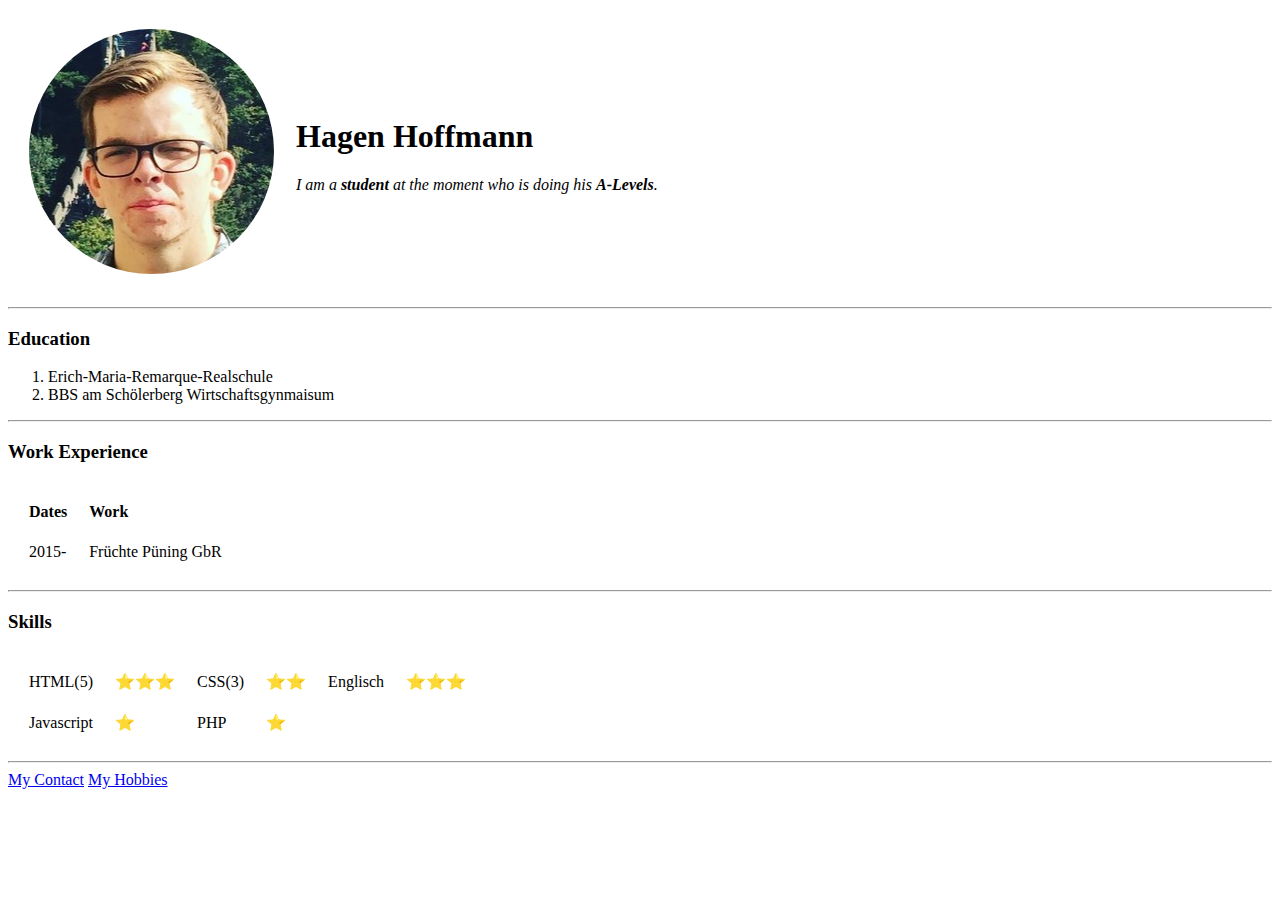
==== index.html @ 2fba52e5 "Update index.html" ====
<!DOCTYPE html>
<html lang="en">
<head>
    <meta charset="UTF-8">
    <title>Personal Website</title>

    <a href="Personal Site/Contact me.html"></a>
</head>
<body>
     <table cellspacing="20">
        <tr>
            <td><img src="images/Hagen Chinesische Mauer.png" alt="hagen profile picture"></td>
            <td><h1>Hagen Hoffmann</h1>
            <p><em>I am a <strong>student</strong> at the moment who is doing his <strong>A-Levels</strong>.</em></p></td>
        </tr>
    </table>
    <hr>
    <h3>Education</h3>
    <ol>
        <li>Erich-Maria-Remarque-Realschule</li>
        <li>BBS am Schölerberg Wirtschaftsgynmaisum</li>
    </ol>
    <hr>
    <h3>Work Experience</h3>
    <table cellspacing="20">
        <tr>
            <td><strong>Dates</strong></td>
            <td><strong>Work</strong></td>
        </tr>
        <tr>
            <td>2015- </td>
            <td>Früchte Püning GbR</td>
        </tr>
    </table>
    <hr>
    <h3>Skills</h3>
    <table cellspacing="20">
        <tr>
            <td>HTML(5)</td>
            <td>⭐⭐⭐</td>
            <td>CSS(3)</td>
            <td>⭐⭐</td>
            <td>Englisch</td>
            <td>⭐⭐⭐</td>
        </tr>
        <tr>
            <td>Javascript</td>
            <td>⭐</td>
            <td>PHP</td>
            <td>⭐</td>
        </tr>
    </table>
    <hr>
    <a href="Contact me.html">My Contact</a>
    <a href="hobbies.html">My Hobbies</a>
</body>
</html>
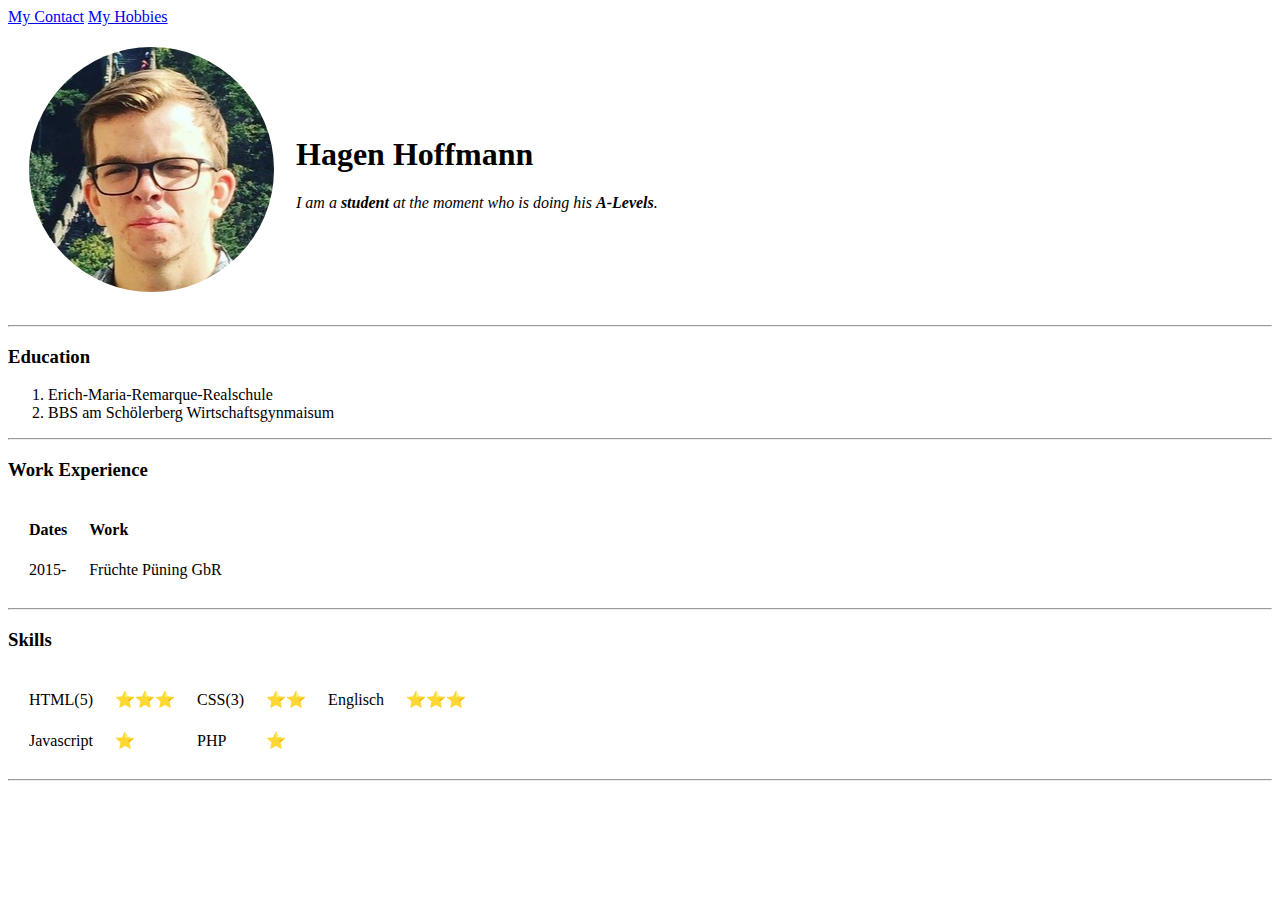
==== commit f62205a3: "Update index.html" ====
--- a/index.html
+++ b/index.html
@@ -4,7 +4,8 @@
     <meta charset="UTF-8">
     <title>Personal Website</title>
 
-    <a href="Personal Site/Contact me.html"></a>
+    <a href="Contact me.html">My Contact</a>
+    <a href="hobbies.html">My Hobbies</a>
 </head>
 <body>
      <table cellspacing="20">
@@ -51,7 +52,5 @@
         </tr>
     </table>
     <hr>
-    <a href="Contact me.html">My Contact</a>
-    <a href="hobbies.html">My Hobbies</a>
 </body>
 </html>
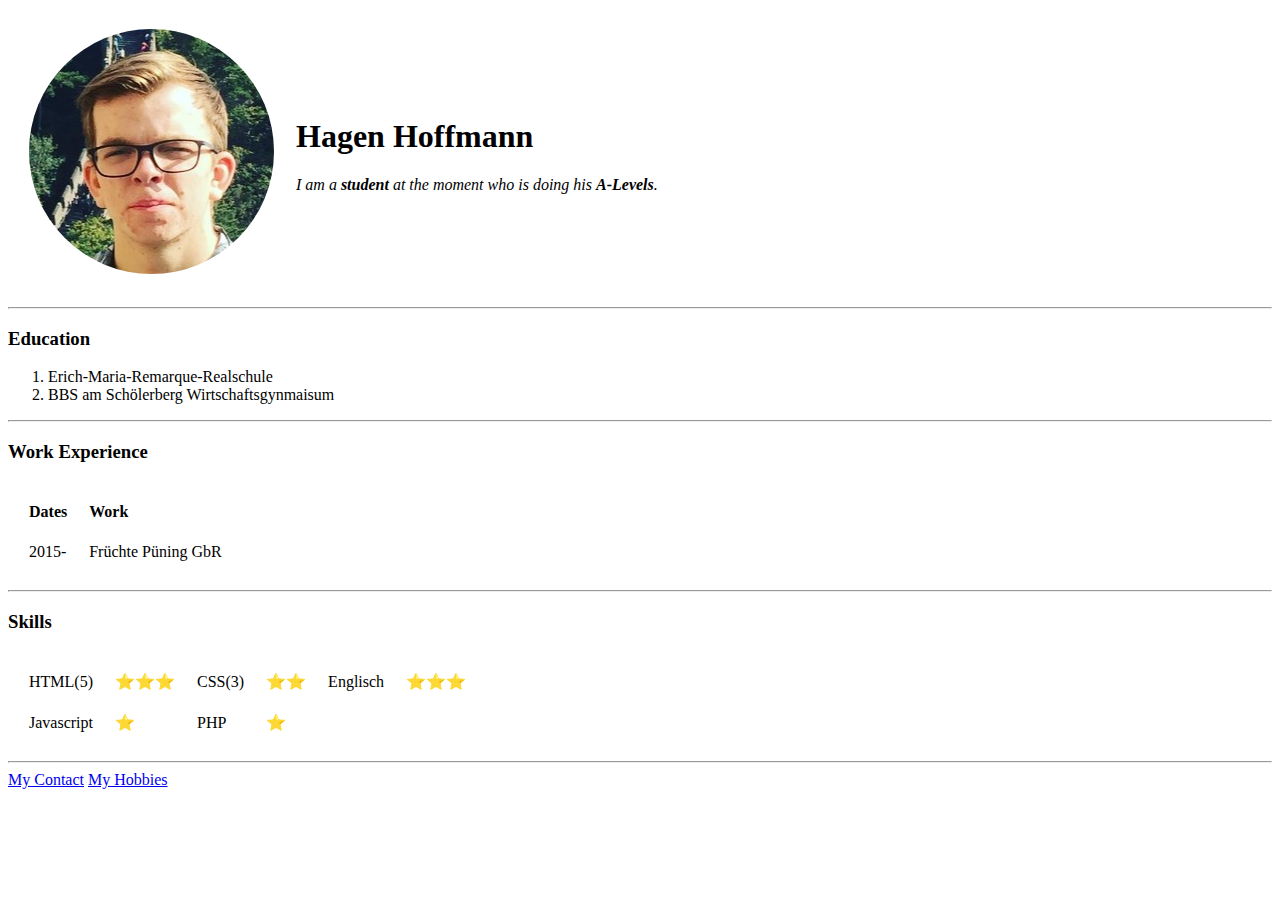
==== commit 32c39461: "Update index.html" ====
--- a/index.html
+++ b/index.html
@@ -3,9 +3,6 @@
 <head>
     <meta charset="UTF-8">
     <title>Personal Website</title>
-
-    <a href="Contact me.html">My Contact</a>
-    <a href="hobbies.html">My Hobbies</a>
 </head>
 <body>
      <table cellspacing="20">
@@ -52,5 +49,7 @@
         </tr>
     </table>
     <hr>
+    <a href="Contact me.html">My Contact</a>
+    <a href="hobbies.html">My Hobbies</a>
 </body>
 </html>
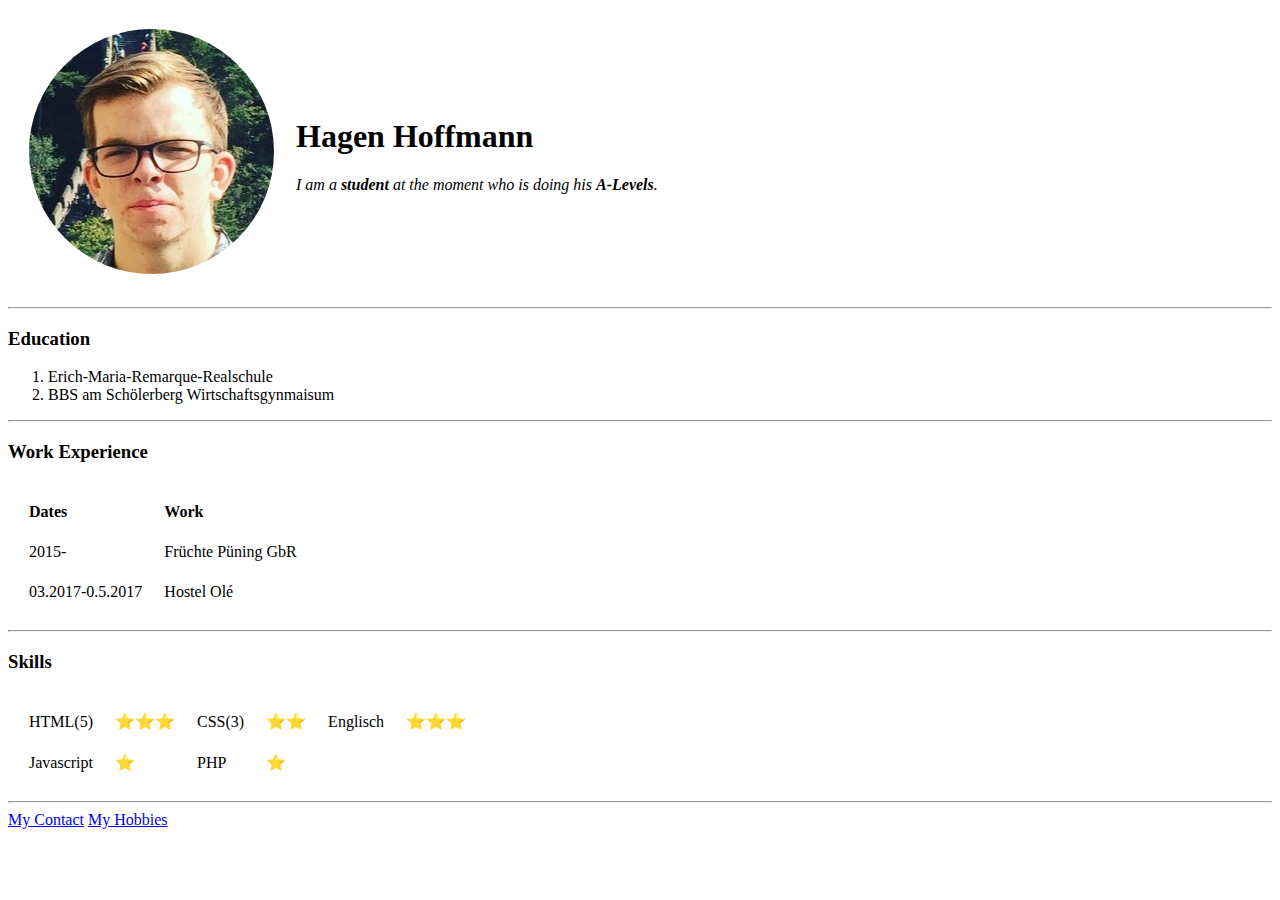
==== commit b63b5dfc: "Update index.html" ====
--- a/index.html
+++ b/index.html
@@ -29,6 +29,9 @@
             <td>2015- </td>
             <td>Früchte Püning GbR</td>
         </tr>
+            <td>03.2017-0.5.2017 </td>
+            <td>Hostel Olé</td>
+        </tr>
     </table>
     <hr>
     <h3>Skills</h3>
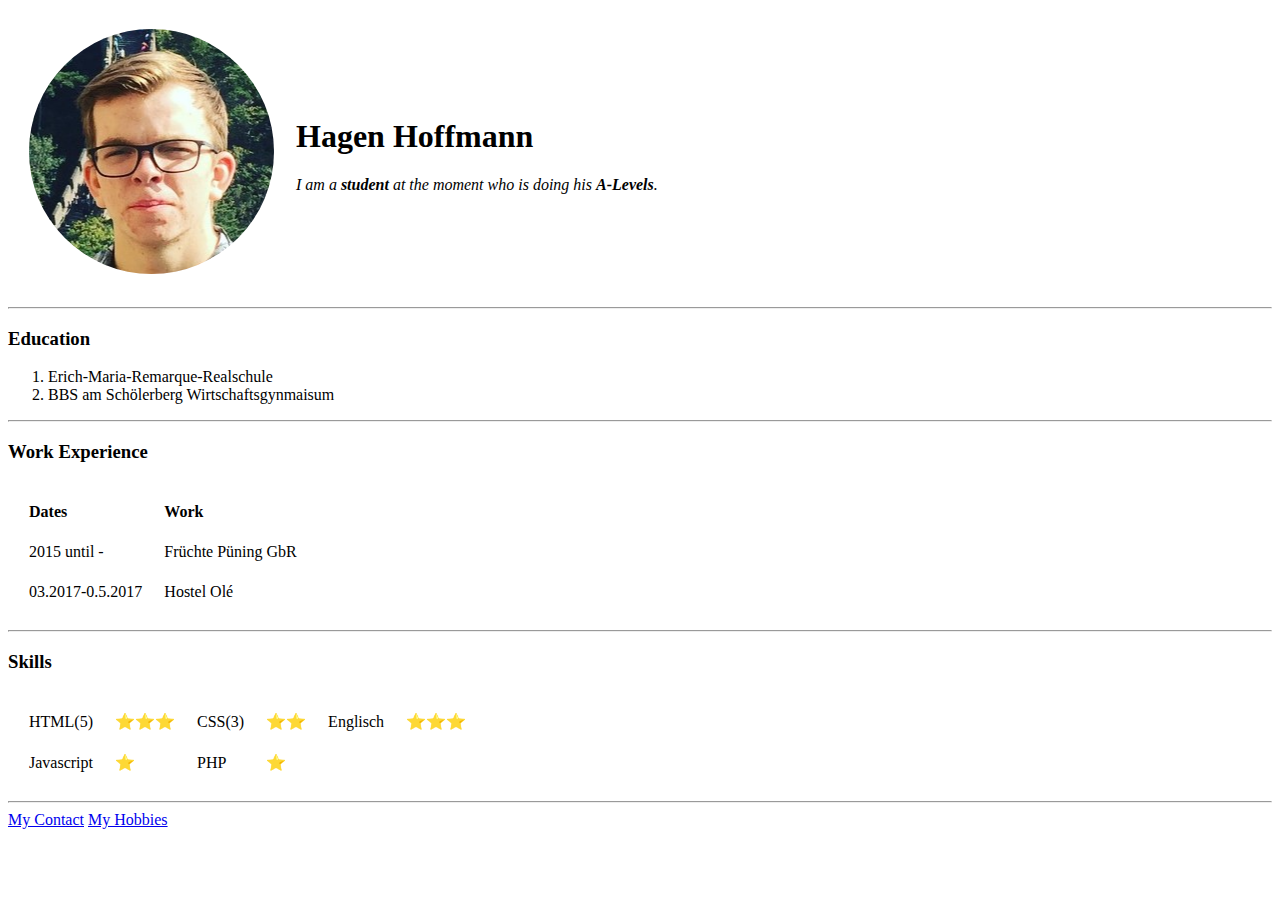
==== commit 2666dcc7: "Update index.html" ====
--- a/index.html
+++ b/index.html
@@ -26,7 +26,7 @@
             <td><strong>Work</strong></td>
         </tr>
         <tr>
-            <td>2015- </td>
+            <td>2015 until - </td>
             <td>Früchte Püning GbR</td>
         </tr>
             <td>03.2017-0.5.2017 </td>
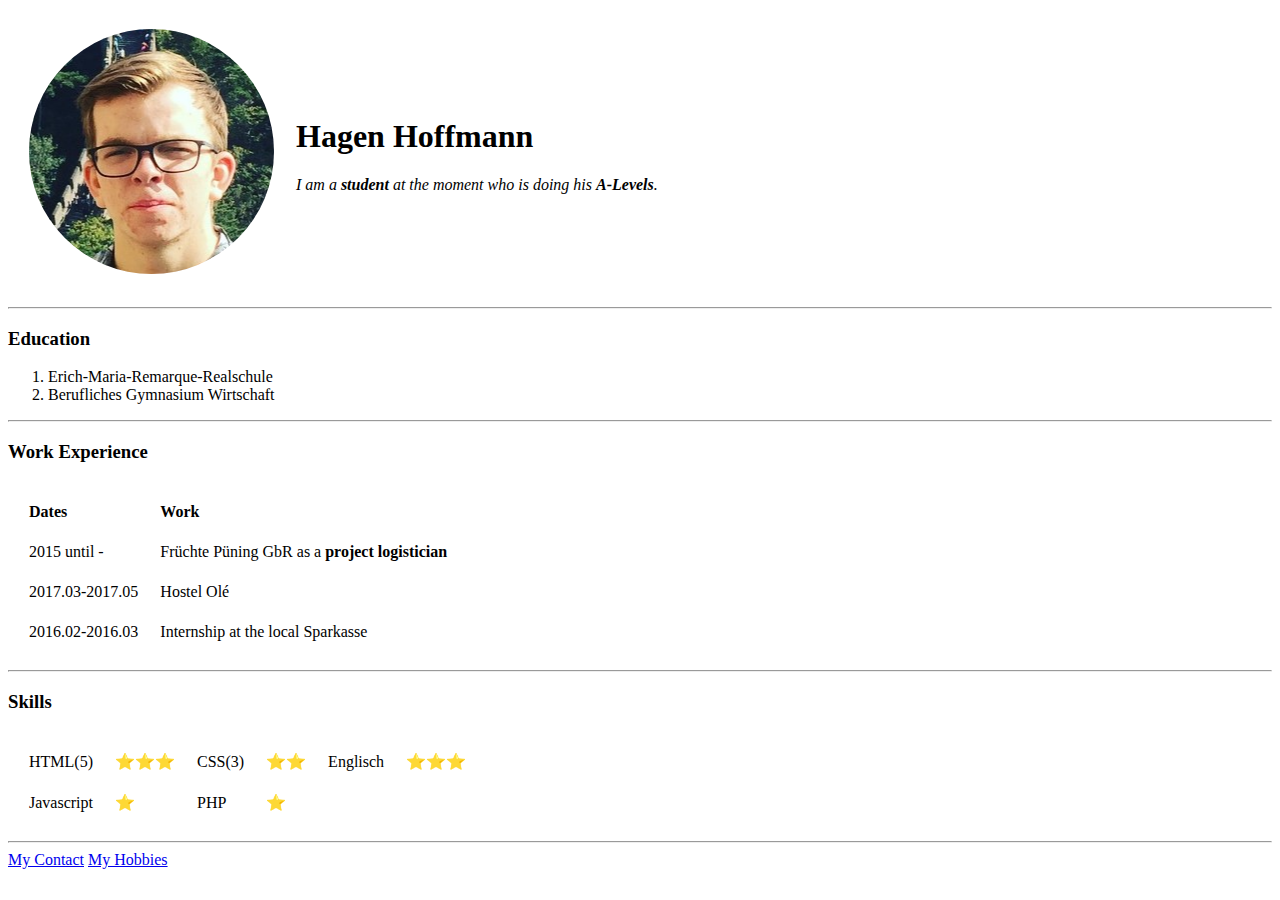
==== commit 1d159e9a: "Update index.html" ====
--- a/index.html
+++ b/index.html
@@ -2,7 +2,7 @@
 <html lang="en">
 <head>
     <meta charset="UTF-8">
-    <title>Personal Website</title>
+    <title>Hagens Personal Website</title>
 </head>
 <body>
      <table cellspacing="20">
@@ -16,7 +16,7 @@
     <h3>Education</h3>
     <ol>
         <li>Erich-Maria-Remarque-Realschule</li>
-        <li>BBS am Schölerberg Wirtschaftsgynmaisum</li>
+        <li>Berufliches Gymnasium Wirtschaft</li>
     </ol>
     <hr>
     <h3>Work Experience</h3>
@@ -27,11 +27,14 @@
         </tr>
         <tr>
             <td>2015 until - </td>
-            <td>Früchte Püning GbR</td>
+            <td>Früchte Püning GbR as a <strong>project logistician</strong></td>
         </tr>
-            <td>03.2017-0.5.2017 </td>
+            <td>2017.03-2017.05 </td>
             <td>Hostel Olé</td>
         </tr>
+        <tr>
+            <td>2016.02-2016.03</td>
+            <td>Internship at the local Sparkasse</td>
     </table>
     <hr>
     <h3>Skills</h3>
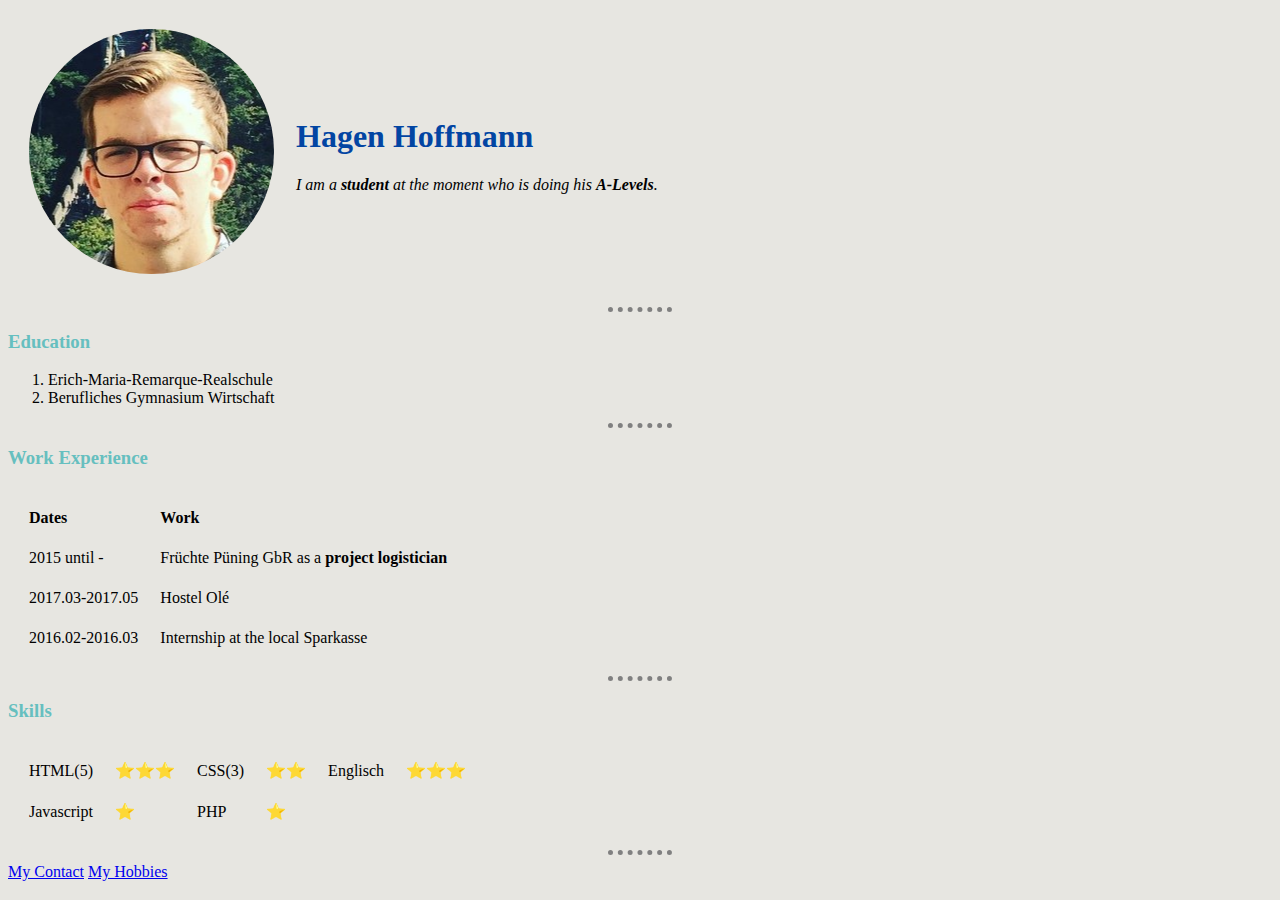
==== commit b4fa6774: "Update index.html" ====
--- a/index.html
+++ b/index.html
@@ -3,6 +3,7 @@
 <head>
     <meta charset="UTF-8">
     <title>Hagens Personal Website</title>
+    <link rel="stylesheet"  href="CSS/style.css">
 </head>
 <body>
      <table cellspacing="20">
--- a/CSS/style.css
+++ b/CSS/style.css
@@ -0,0 +1,15 @@
+body{
+    background-color:#e7e6e1;   
+}
+h1 {
+    color: #0245a3;
+}
+h3{
+    color: #66BFBF;
+}
+hr {
+    border-style: dotted none none;
+    border-color: grey;
+    border-width: 5px ;
+    width: 5%;     
+}